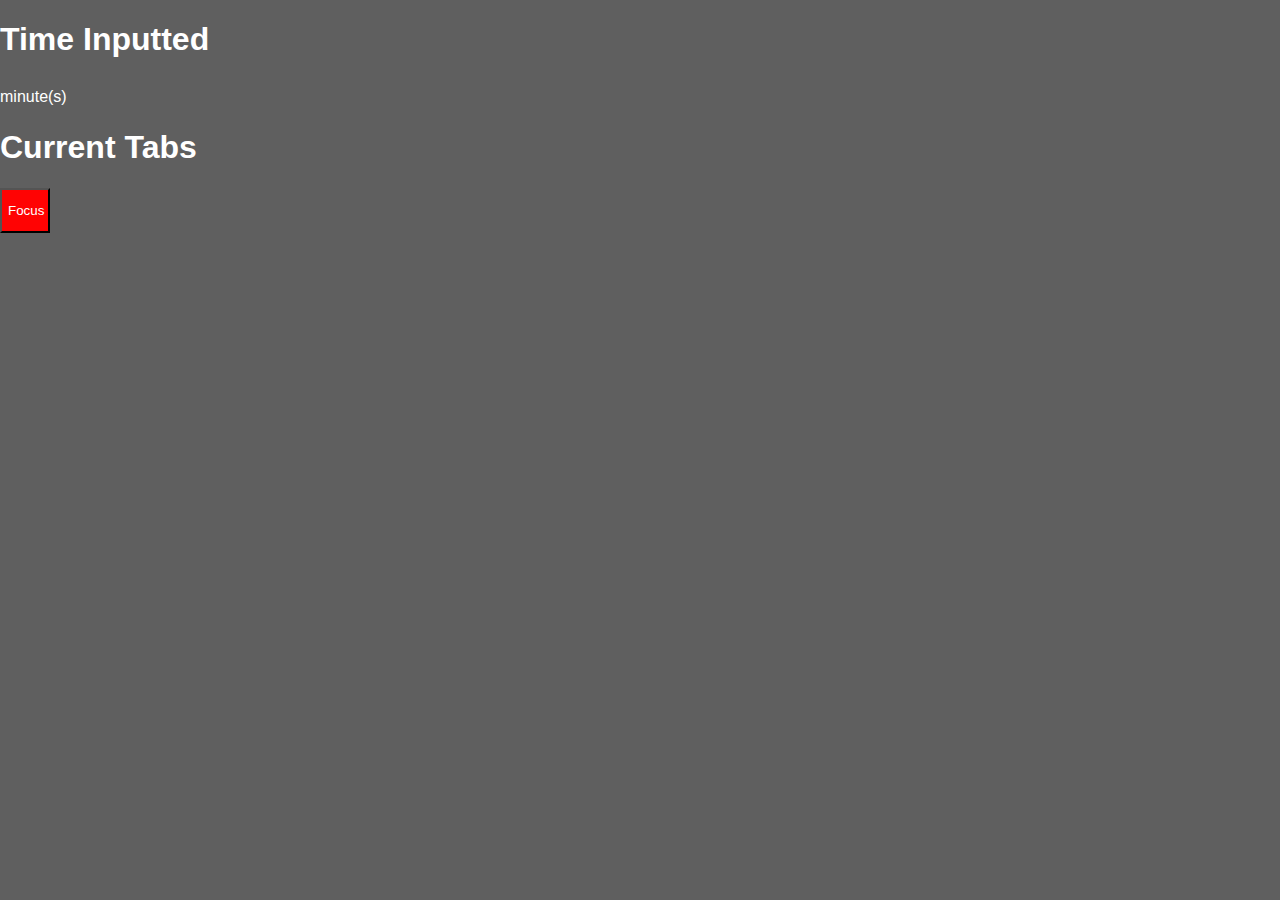
==== mainPopup.html @ 64fde310 "center" ====
<!DOCTYPE html>
<html lang="en">
<head>
    <meta charset="UTF-8">
    <meta http-equiv="X-UA-Compatible" content="IE=edge" />
    <meta name="viewport" content="width=device-width, initial-scale=1.0">
    <link rel="stylesheet" href="./popup.css" />
    <title>Document</title>
    <script src="timerMainPop.js"></script>
</head>
    <style>
        .circle-button {
            background-color: #ff0303;
            color: white;
            width: 50px;
            height: 45px;
            text-align: center;
        }
    </style>
    <body>
    <h1> Time Inputted</h1>
    <h2 id="value-output" class="inline"></h2>
    <span class="inline">minute(s)</span>
    <h1>Current Tabs</h1>
    <a href="timerPopup.html">  
        <button class="circle-button" id="focusButton">Focus</button>
    </a>

    <div id="tabList"></div>

    <script src="./mainPopup.js" type="module"></script>
</body>
</html>
---- popup.css ----
body {
    width: 20rem;
    background-color: #5f5f5f;
    color: #ffffff;
    font-family: Georgia, sans-serif;
    align-items: center;
    justify-content: center;
    margin: 0;
  }
  
  ul {
    list-style-type: none;
    padding-inline-start: 0;
    margin: 1rem 0;
  }
  
  li {
    padding: 0.5rem;
    border-radius: 5px;
    margin-bottom: 0.5rem;
  }
  li:nth-child(odd) {
    background: #e0e0e0;
  }
  li:nth-child(even) {
    background: #c0c0ff;
  }
  
  li:hover {
    background: #a0a0ff;
  }
   
.circle-button:hover{
  background-color: white;
  color: black;
}

.inline {
  display: inline;
}

#tabList {
  list-style-type: none;
  padding: 0;
}

#tabList li {
  background-color: white;
  color: black;
  margin: 10px 0;
  padding: 10px;
  border-radius: 5px;
  box-shadow: 0 2px 4px rgba(0, 0, 0, 0.1);
  display: flex;
  align-items: center;
}

#tabList li input[type="checkbox"] {
  margin-right: 10px;
}

#tabList li label {
  flex-grow: 1;
}

#tabList li:hover {
  background-color: black;
  color: white;
}


  h3,
  p {
    margin: 0;
    padding: 0.5rem 0;
  }
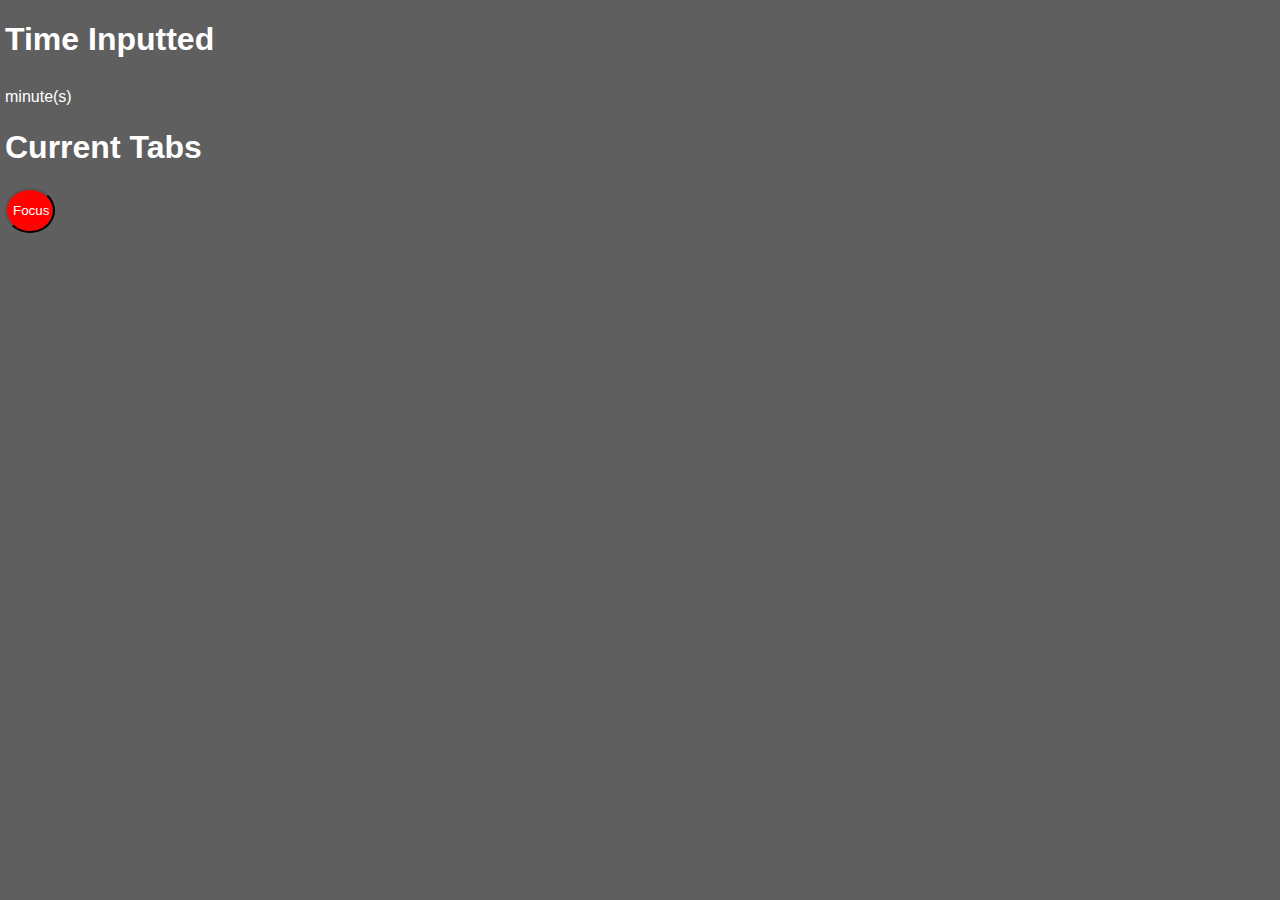
==== commit 3ac05997: "back" ====
--- a/mainPopup.html
+++ b/mainPopup.html
@@ -12,6 +12,7 @@
         .circle-button {
             background-color: #ff0303;
             color: white;
+            border-radius: 50%;
             width: 50px;
             height: 45px;
             text-align: center;
--- a/popup.css
+++ b/popup.css
@@ -3,9 +3,7 @@
     background-color: #5f5f5f;
     color: #ffffff;
     font-family: Georgia, sans-serif;
-    align-items: center;
-    justify-content: center;
-    margin: 0;
+    margin: 5px; 
   }
   
   ul {
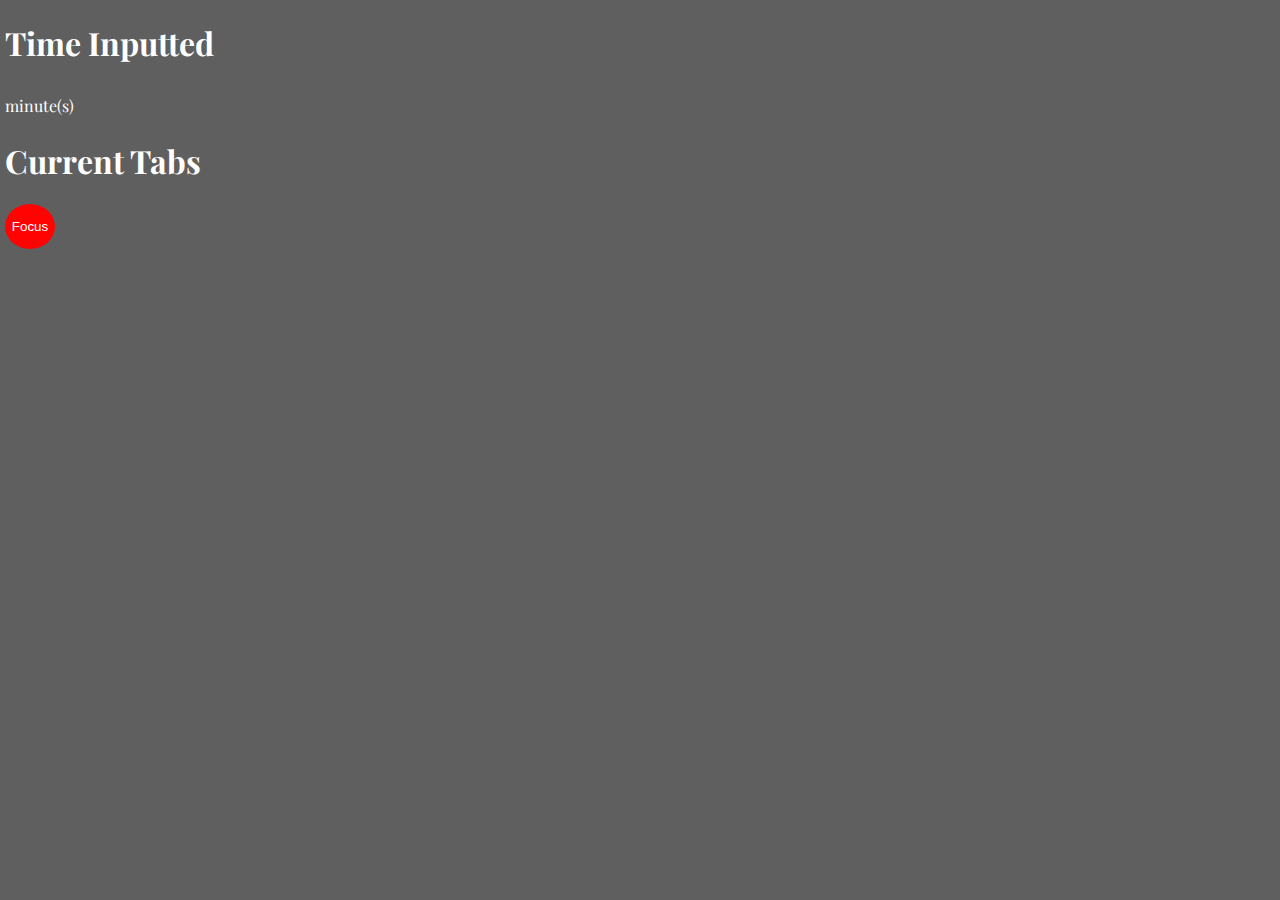
==== commit da6edaab: "invalid input" ====
--- a/mainPopup.html
+++ b/mainPopup.html
@@ -16,6 +16,7 @@
             width: 50px;
             height: 45px;
             text-align: center;
+            border: none;
         }
     </style>
     <body>
--- a/popup.css
+++ b/popup.css
@@ -1,8 +1,9 @@
+@import url('https://fonts.googleapis.com/css2?family=Playfair+Display:ital,wght@0,400..900;1,400..900&display=swap');
 body {
     width: 20rem;
     background-color: #5f5f5f;
     color: #ffffff;
-    font-family: Georgia, sans-serif;
+    font-family: "Playfair Display", serif;
     margin: 5px; 
   }
   
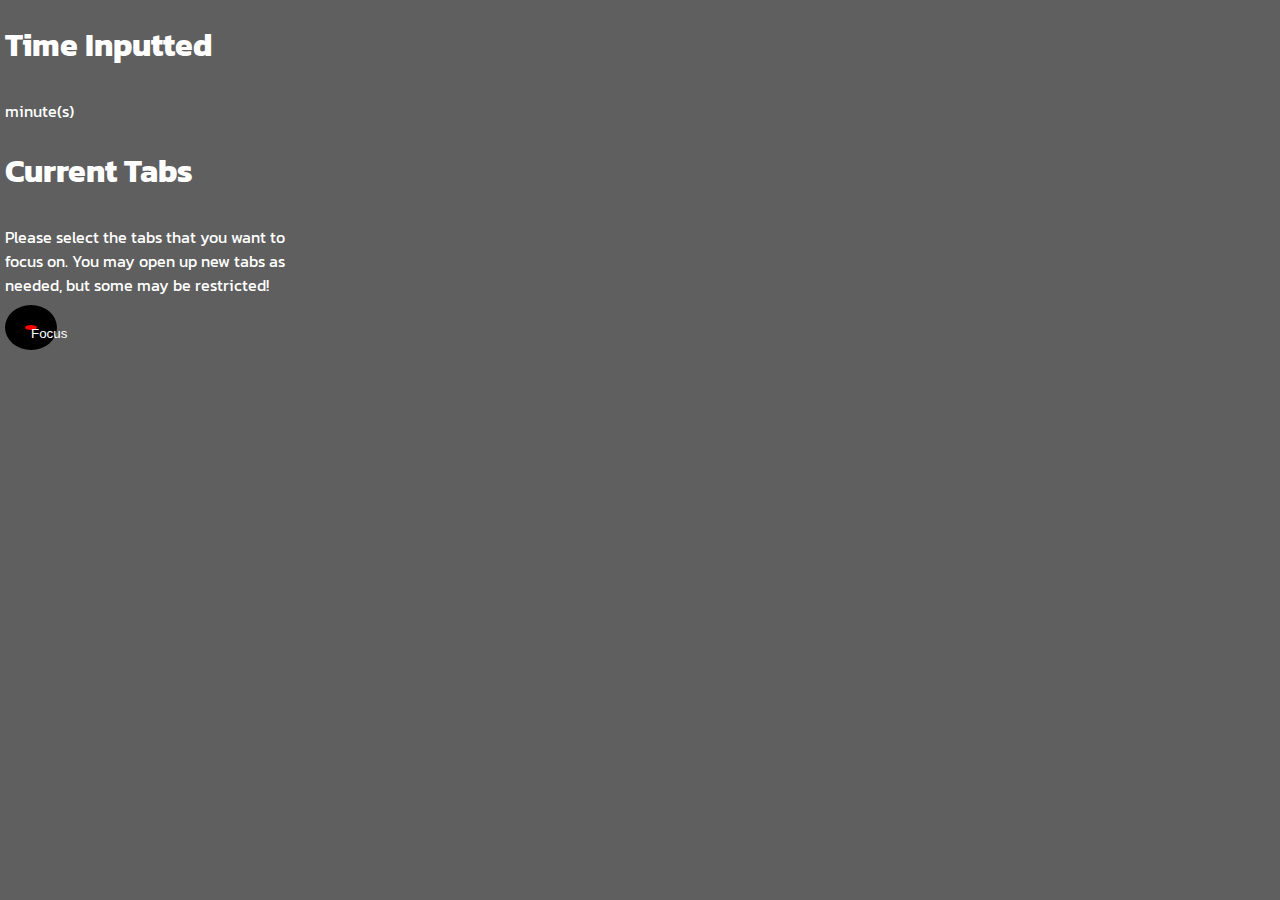
==== commit 324effb9: "New font" ====
--- a/mainPopup.html
+++ b/mainPopup.html
@@ -16,7 +16,7 @@
             width: 50px;
             height: 45px;
             text-align: center;
-            border: none;
+            border: 20px solid black;
         }
     </style>
     <body>
@@ -24,6 +24,7 @@
     <h2 id="value-output" class="inline"></h2>
     <span class="inline">minute(s)</span>
     <h1>Current Tabs</h1>
+    <p>Please select the tabs that you want to focus on. You may open up new tabs as needed, but some may be restricted!</p>
     <a href="timerPopup.html">  
         <button class="circle-button" id="focusButton">Focus</button>
     </a>
--- a/popup.css
+++ b/popup.css
@@ -1,9 +1,11 @@
-@import url('https://fonts.googleapis.com/css2?family=Playfair+Display:ital,wght@0,400..900;1,400..900&display=swap');
+@import url('https://fonts.googleapis.com/css2?family=Kanit:ital,wght@0,100;0,200;0,300;0,400;0,500;0,600;0,700;0,800;0,900;1,100;1,200;1,300;1,400;1,500;1,600;1,700;1,800;1,900&family=Playfair+Display:ital,wght@0,400..900;1,400..900&display=swap');
 body {
     width: 20rem;
     background-color: #5f5f5f;
     color: #ffffff;
-    font-family: "Playfair Display", serif;
+    font-family: "Kanit", sans-serif;
+    font-weight: 400;
+    font-style: normal;
     margin: 5px; 
   }
   
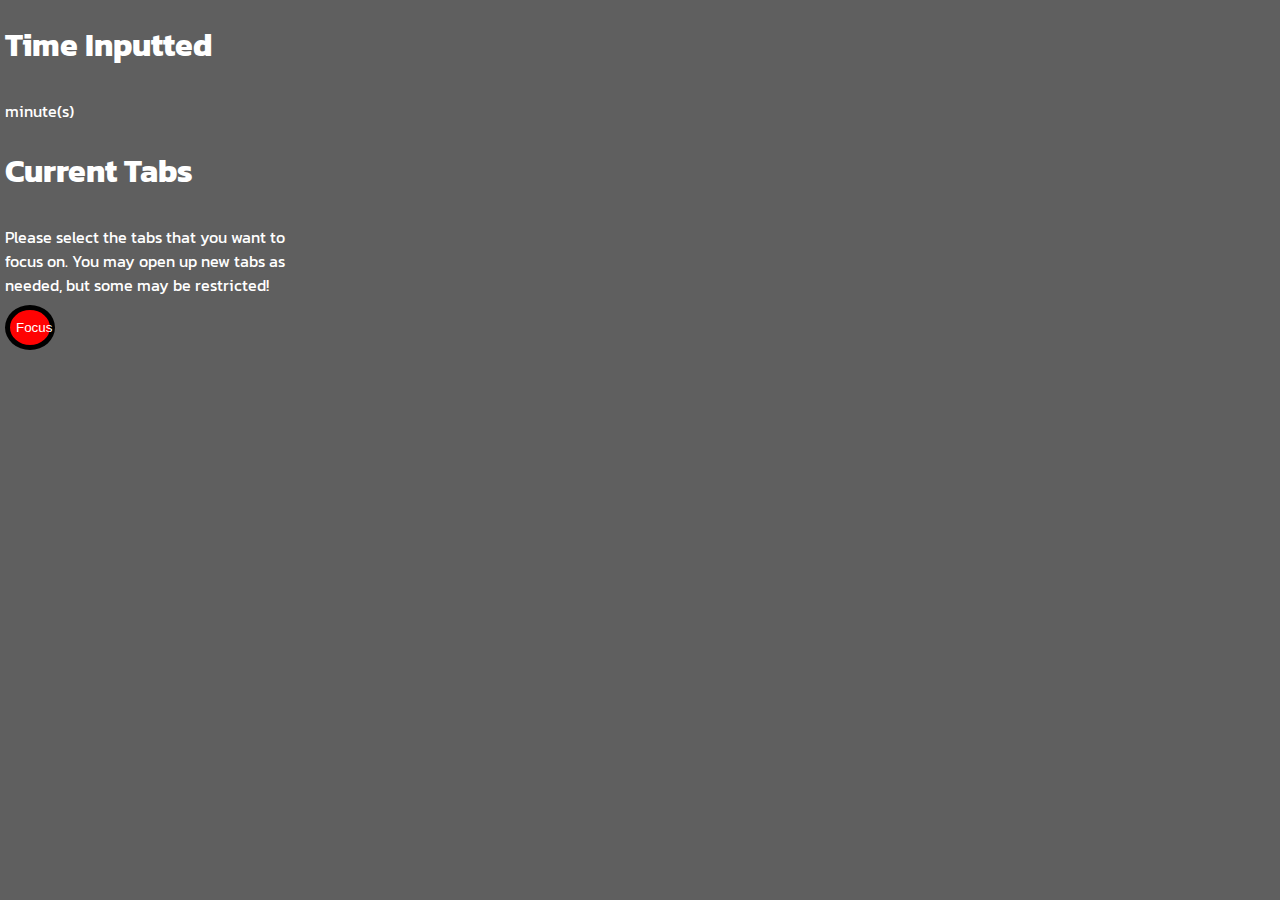
==== commit 08861fe3: "border" ====
--- a/mainPopup.html
+++ b/mainPopup.html
@@ -16,7 +16,7 @@
             width: 50px;
             height: 45px;
             text-align: center;
-            border: 20px solid black;
+            border: 5px solid black;
         }
     </style>
     <body>
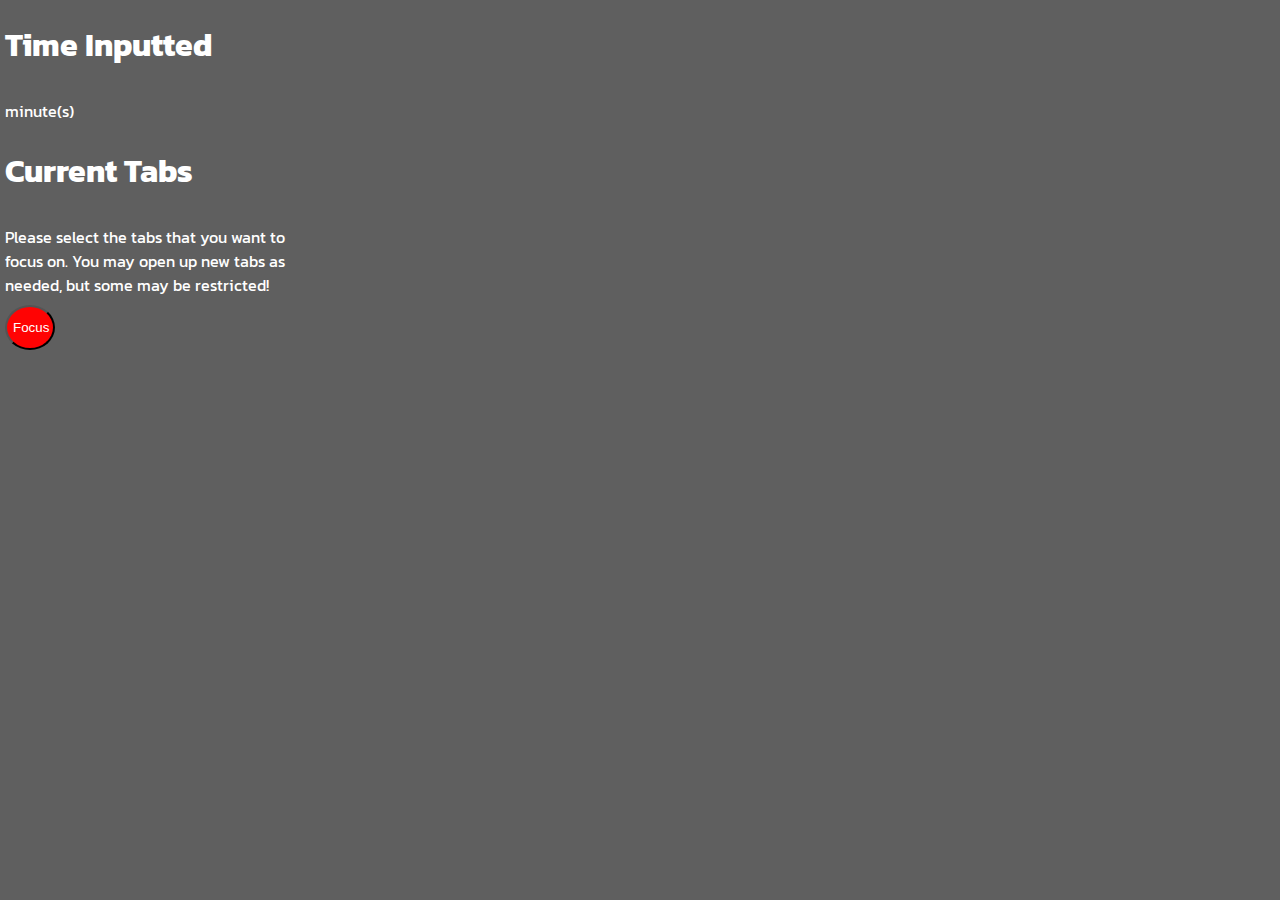
==== commit cb6dd1ab: "final" ====
--- a/mainPopup.html
+++ b/mainPopup.html
@@ -16,7 +16,6 @@
             width: 50px;
             height: 45px;
             text-align: center;
-            border: 5px solid black;
         }
     </style>
     <body>
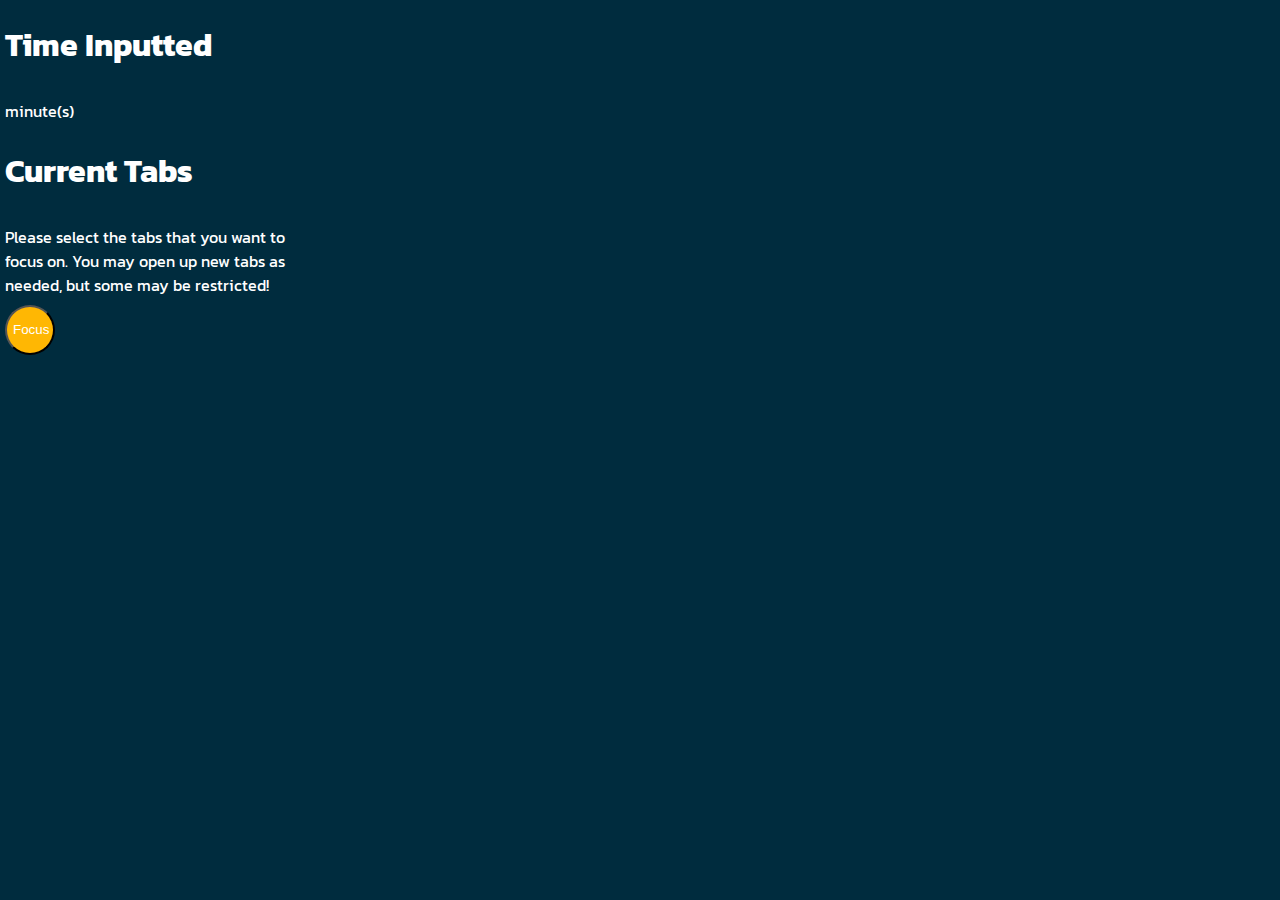
==== commit 96ef6143: "Updates some of the visuals/centered the focus button." ====
--- a/mainPopup.html
+++ b/mainPopup.html
@@ -8,20 +8,10 @@
     <title>Document</title>
     <script src="timerMainPop.js"></script>
 </head>
-    <style>
-        .circle-button {
-            background-color: #ff0303;
-            color: white;
-            border-radius: 50%;
-            width: 50px;
-            height: 45px;
-            text-align: center;
-        }
-    </style>
     <body>
     <h1> Time Inputted</h1>
     <h2 id="value-output" class="inline"></h2>
-    <span class="inline">minute(s)</span>
+    <span class="inline"> minute(s)</span>
     <h1>Current Tabs</h1>
     <p>Please select the tabs that you want to focus on. You may open up new tabs as needed, but some may be restricted!</p>
     <a href="timerPopup.html">  
--- a/popup.css
+++ b/popup.css
@@ -1,12 +1,18 @@
 @import url('https://fonts.googleapis.com/css2?family=Kanit:ital,wght@0,100;0,200;0,300;0,400;0,500;0,600;0,700;0,800;0,900;1,100;1,200;1,300;1,400;1,500;1,600;1,700;1,800;1,900&family=Playfair+Display:ital,wght@0,400..900;1,400..900&display=swap');
 body {
     width: 20rem;
-    background-color: #5f5f5f;
+    background-color: #002C3E;
     color: #ffffff;
     font-family: "Kanit", sans-serif;
     font-weight: 400;
     font-style: normal;
     margin: 5px; 
+  }
+
+  .timePopup {
+    display: flex;
+    justify-content: center;
+    align-items: center;
   }
   
   ul {
@@ -30,7 +36,17 @@
   li:hover {
     background: #a0a0ff;
   }
-   
+
+
+  .circle-button {
+    background-color: #ffB703;
+    color: white;
+    border-radius: 50%;
+    width: 50px;
+    height: 50px;
+    text-align: center;
+}
+
 .circle-button:hover{
   background-color: white;
   color: black;
@@ -65,7 +81,7 @@
 }
 
 #tabList li:hover {
-  background-color: black;
+  background-color: #78BCC4;
   color: white;
 }
 
